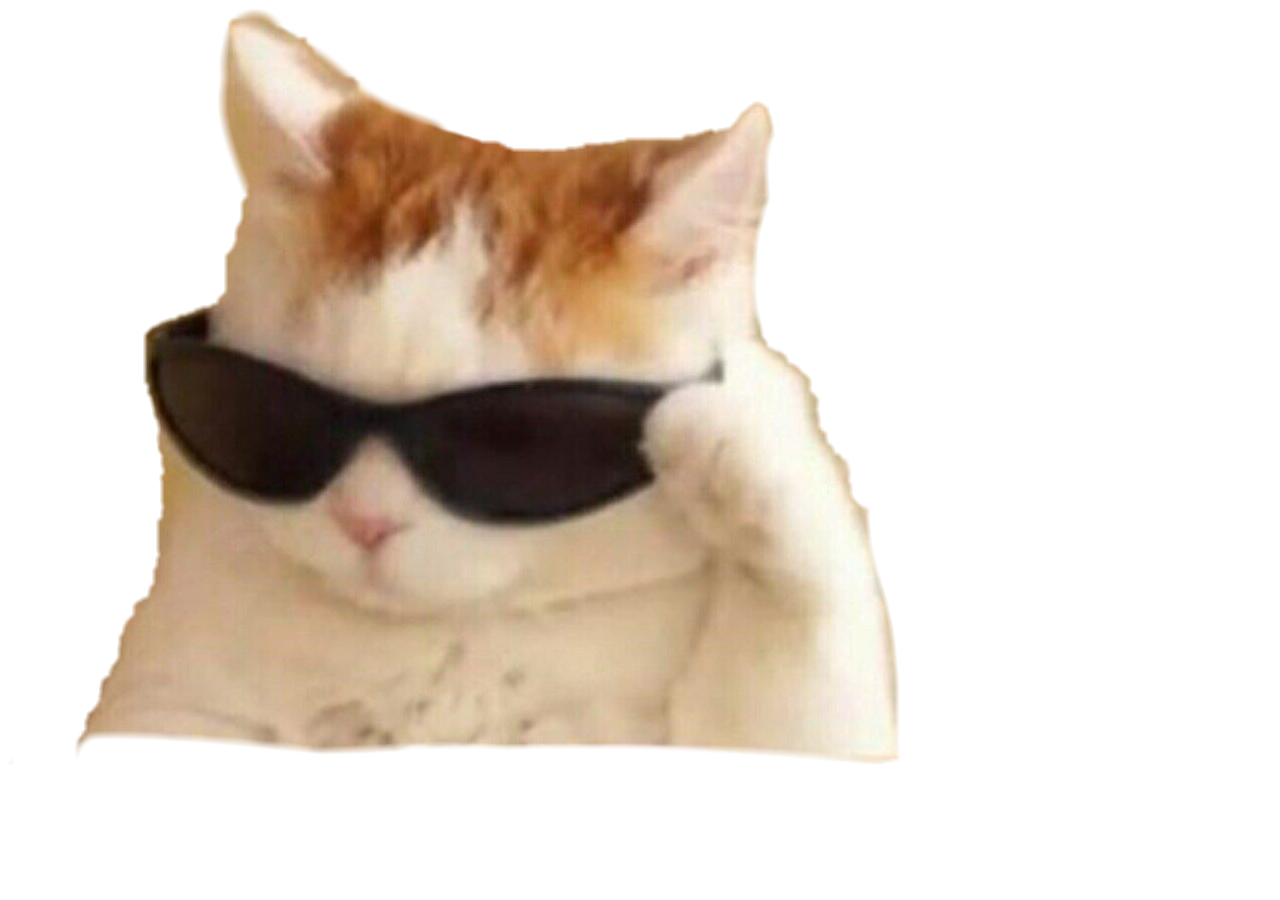
==== pages/jsdasar.html @ f876a991 "fix css path" ====
<!DOCTYPE html>
<html lang="en">

<head>
    <meta charset="UTF-8">
    <meta name="viewport" content="width=device-width, initial-scale=1.0">
    <title>JS DASAR</title>
</head>

<body>
    <img src="https://shoann.github.io/html-dasar/assets/images/cat.png" alt="JS nya udah di run :)">
</body>

</html>
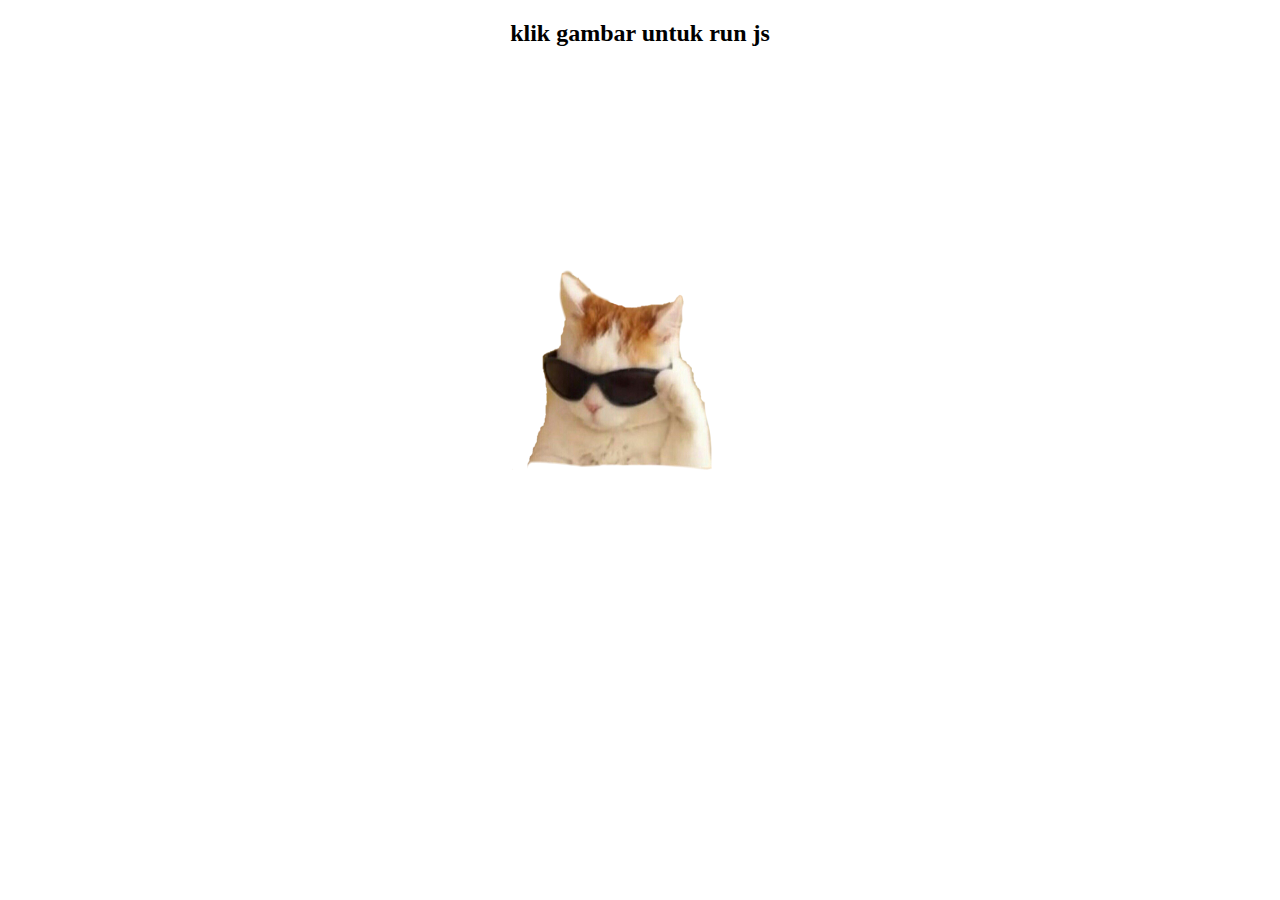
==== commit a486e0e9: "add jsdasar.html finalize script.js add landing.html" ====
--- a/pages/jsdasar.html
+++ b/pages/jsdasar.html
@@ -5,10 +5,30 @@
     <meta charset="UTF-8">
     <meta name="viewport" content="width=device-width, initial-scale=1.0">
     <title>JS DASAR</title>
+    <style>
+        h2 {
+            text-align: center;
+        }
+
+        .cat {
+            position: absolute;
+            top: 30%;
+            left: 40%;
+        }
+
+        .cat-img {
+            width: 200px;
+            height: 200px;
+        }
+    </style>
 </head>
 
 <body>
-    <img src="https://shoann.github.io/html-dasar/assets/images/cat.png" alt="JS nya udah di run :)">
+    <h2>klik gambar untuk run js</h2>
+    <a href="" class="cat">
+        <img class="cat-img" src="https://shoann.github.io/html-dasar/assets/images/cat.png" alt="">
+    </a>
+    <script src="script.js"></script>
 </body>
 
 </html>